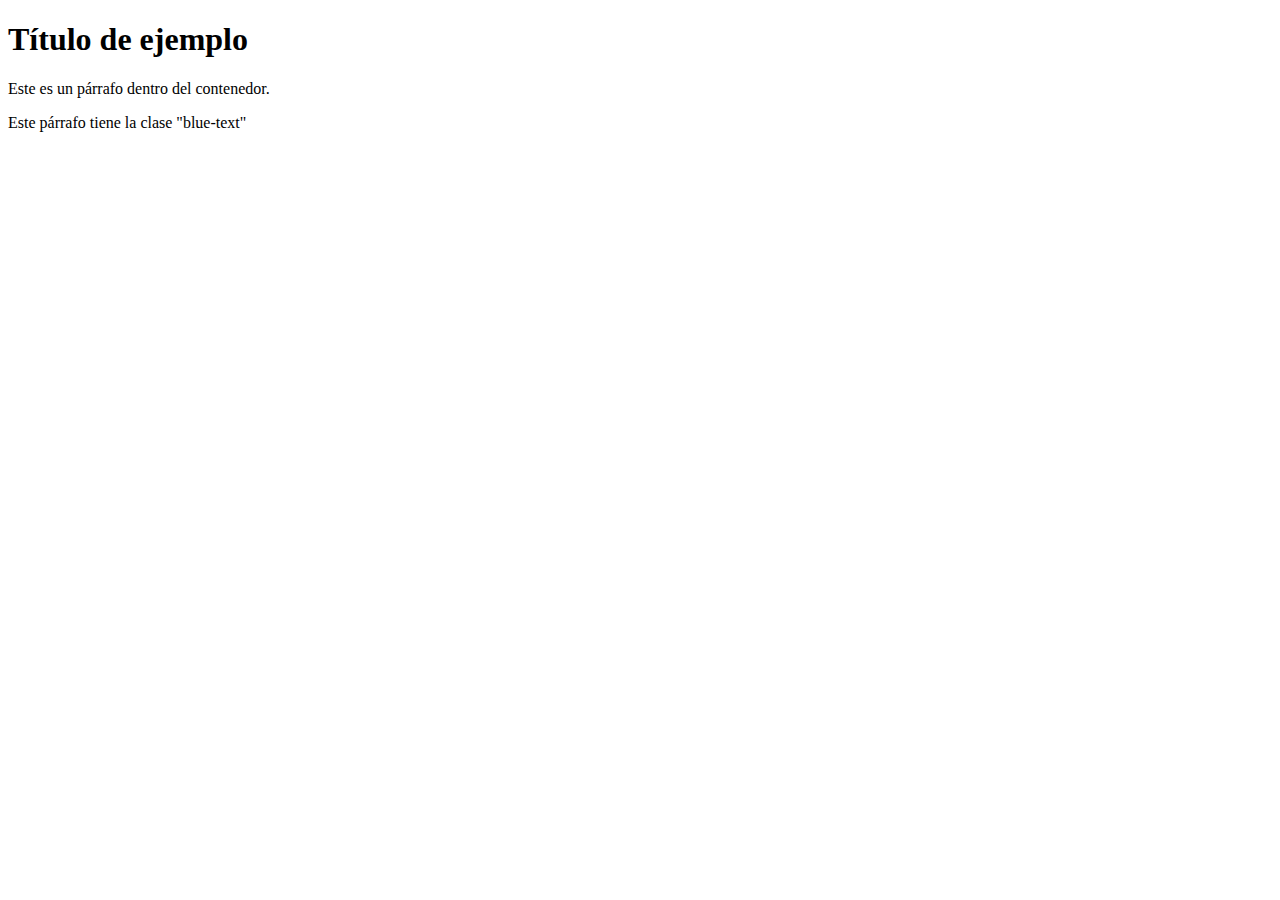
==== src/Ejercicio-02/index.html @ 989327da "Añadir index.html ejercicio 2" ====
<!DOCTYPE html>
<html lang="en">
<head>
    <meta charset="UTF-8">
    <meta name="viewport" content="width=device-width, initial-scale=1.0">
    <title>Document</title>
    <link rel="stylesheet" href="styles.css">
</head>
<body>
    <h1>Título de ejemplo</h1>
    <div class="container">
        <p>Este es un párrafo dentro del contenedor.</p>
    </div>
    <p class="blue-text">Este párrafo tiene la clase "blue-text"</p>
</body>
</html>
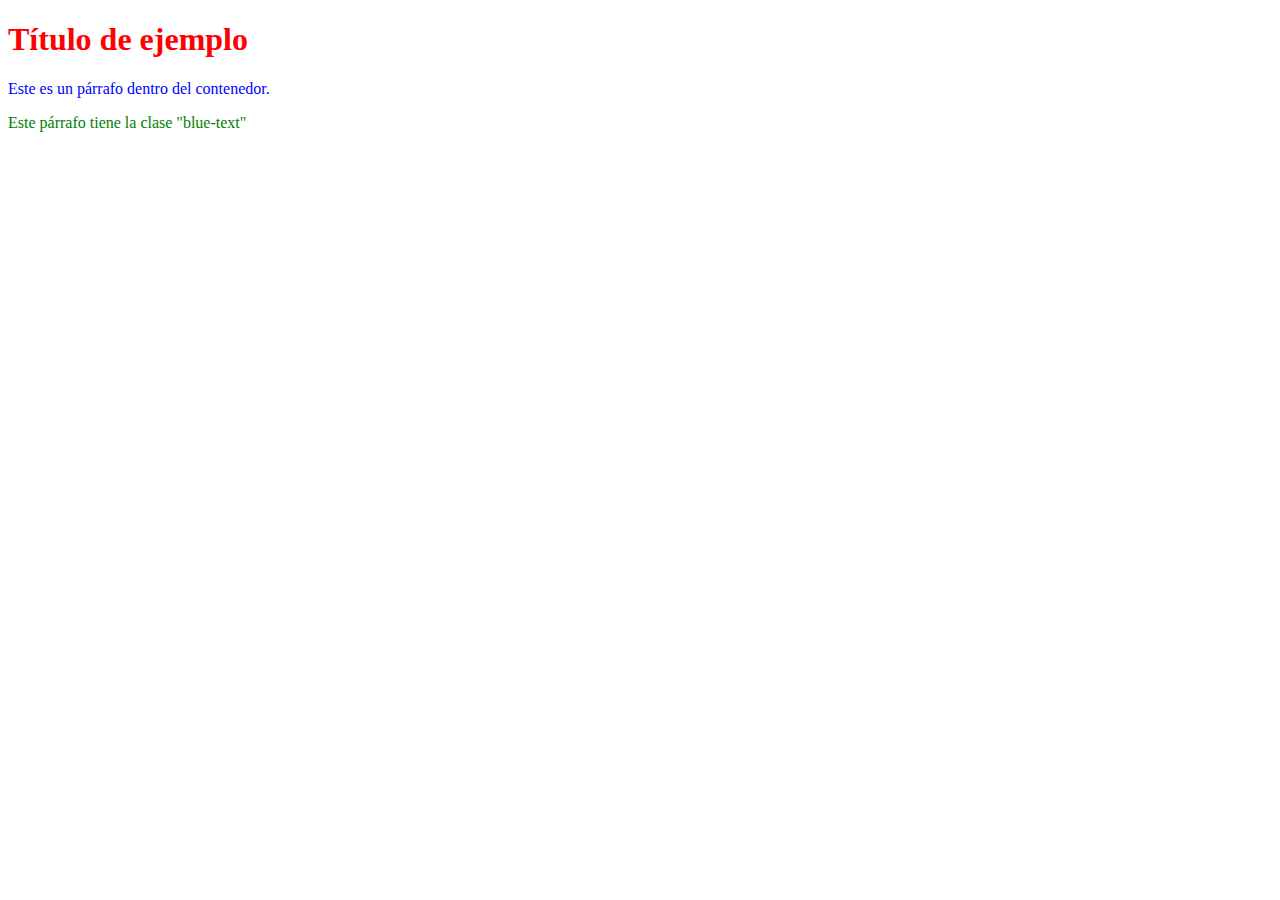
==== commit 0f3dd131: "Añadir index.html ejercicio 2" ====
--- a/src/Ejercicio-02/index.html
+++ b/src/Ejercicio-02/index.html
@@ -3,7 +3,7 @@
 <head>
     <meta charset="UTF-8">
     <meta name="viewport" content="width=device-width, initial-scale=1.0">
-    <title>Document</title>
+    <title>Ejercicio 2: Cascada y especificidad en CSS</title>
     <link rel="stylesheet" href="styles.css">
 </head>
 <body>
--- a/src/Ejercicio-02/styles.css
+++ b/src/Ejercicio-02/styles.css
@@ -0,0 +1,11 @@
+h1 {
+    color: red;
+}
+
+.container p {
+    color: blue;
+}
+
+.blue-text {
+    color: green;
+}